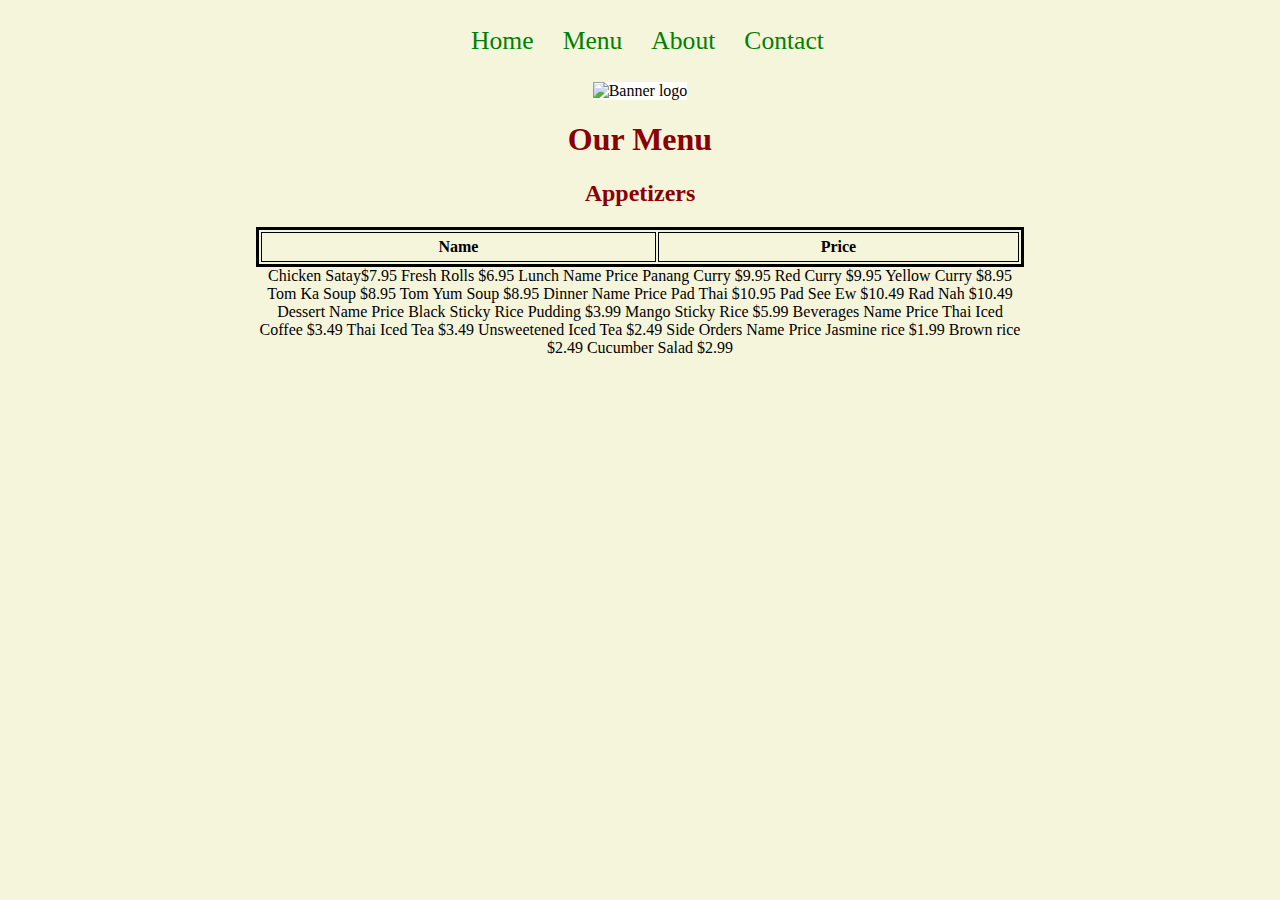
==== menu.html @ b508e147 "good changes" ====
<!DOCTYPE html>
<html lang="en">
<head>
    <meta charset="UTF-8">
    <meta name="viewport" content="width=device-width, initial-scale=1.0">
    <title>Document</title>
    <!-- Remember to link to your CSS file! -->
    <link rel="stylesheet" href="assets/css/style.css" type="text/css">
</head>
<body>
    <!-- MENU PAGE -->
    
    <!-- TODO: Navbar here -->
    <nav>
        <ul>
            <li>
                <a class="active-page" href="./index.html">Home</a>
            </li>
            <li>
                <a class="active-page" href="./menu.html">Menu</a>
            </li>
            <li>
                <a class="active-page" href="./about.html">About</a>
            </li>
            <li>
                <a  class="active-page" href="./contact.html">Contact</a>
            </li>
        </ul>
    </nav>
    <!-- TODO: Banner Image here-->
    <img id="banner" alt="Banner logo" src="./assets/images/banner.png">
    <main>
        <h1>Our Menu</h1>
        <!-- Your job is to make the menu items in each section below a proper table! -->
        <tr>
       <h2>Appetizers</h2> 
        <table>
            <thead>
                <tr>
                <th>Name</th>
                <th>Price</th>
                
                </tr>
            </thead>
        </table>
        <tbody>
            <tr><td>Chicken Satay</td><td>$7.95</td></tr>
            <tr>
                <td>Fresh Rolls</td>
                <td>$6.95</td>
            </tr>
        </tbody>
       
         
         
        
        Lunch

        Name Price
        Panang Curry $9.95
        Red Curry $9.95
        Yellow Curry $8.95
        Tom Ka Soup $8.95
        Tom Yum Soup $8.95

        Dinner

        Name Price
        Pad Thai $10.95
        Pad See Ew $10.49
        Rad Nah $10.49

        Dessert

        Name Price
        Black Sticky Rice Pudding $3.99
        Mango Sticky Rice $5.99

        Beverages

        Name Price
        Thai Iced Coffee $3.49
        Thai Iced Tea $3.49
        Unsweetened Iced Tea $2.49

        Side Orders
        
        Name Price
        Jasmine rice $1.99
        Brown rice $2.49
        Cucumber Salad $2.99        
    </main>
</body>
</html>
---- assets/css/style.css ----
html,
body {
    margin: 0;
    padding: 0;
    background-color: beige;
    text-align: center;
}

h1,
h2 {
    color: darkred;
}

h3, 
p,
li {
    color: green;
}

img {
    width: 100%;
    height: auto;
    max-width: 100%;
}

main {
    margin: 0 20%;
}

nav {
    background-color: beige;
    padding: 10px;
}

nav ul {
    list-style-type: none;
    text-align: center;
}

nav li {
    display: inline;
}

nav a {
    text-decoration: none;
    font-size: 1.6em;
    color: green;
    margin-right: 25px;
}

nav a:hover {
    color: darkred;
}

#banner {
    width: 100%;
    height: auto;
    background-color: white;
}

#banner img {
    width: 60%;
    height: auto;
}

.service {
    display: inline-block;
    background-color: white;
    border: 5px solid green;
    border-radius: 5px;
    color: darkred;
    font-size: 2em;
    padding: 20px;
    margin: 10px;
}

table {
    border: 3px solid black;
    width: 100%;
}
  
td,
th {
    border: 1px solid black;
    padding: 5px;
}

.active-page a{
    color: darkred;
}
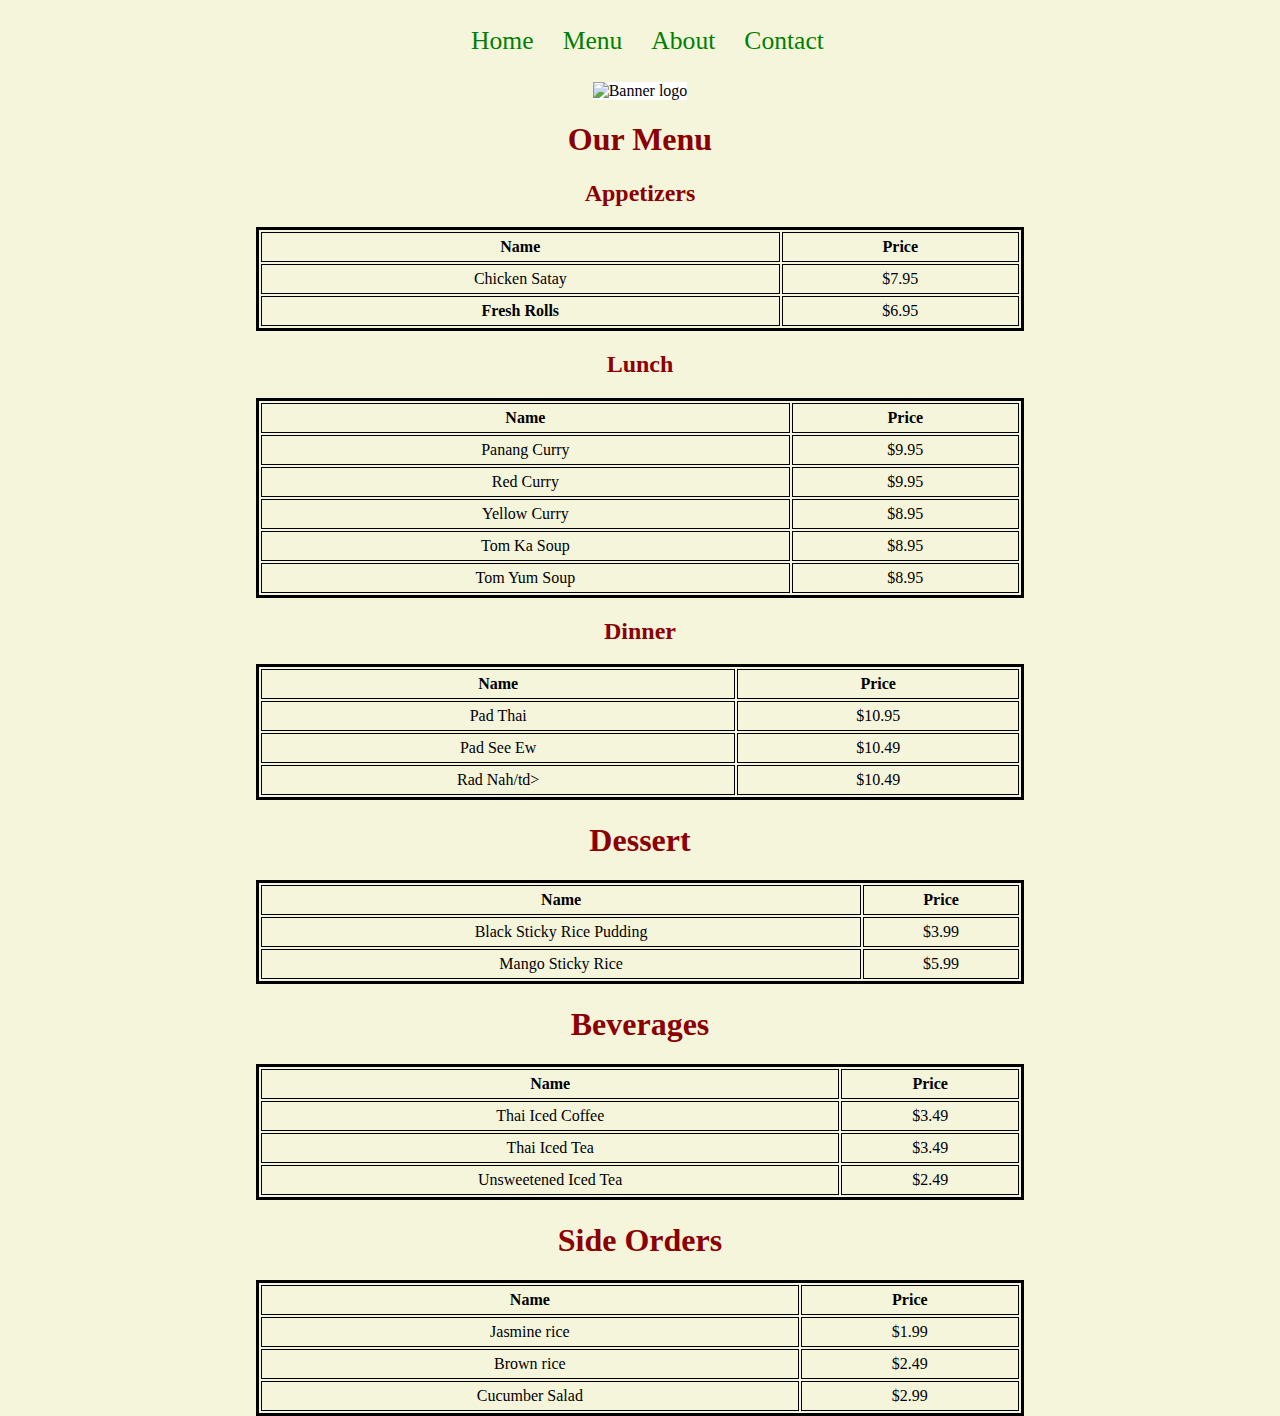
==== commit d8215d6e: "more edits" ====
--- a/menu.html
+++ b/menu.html
@@ -42,53 +42,174 @@
                 
                 </tr>
             </thead>
-        </table>
+            <tbody>
+                <tr>
+                    <td>Chicken Satay</td>
+                    <td>$7.95</td>
+                </tr>
+                <tr>
+                    <th>Fresh Rolls</td>
+                    <td>$6.95</td>
+                </tr>
+            </tbody>
+        </table>
+      
+         
+         
+        
+       <h2> Lunch </h2>
+
+        <table>
+            <thead>
+                <tr>
+                    <th>Name</th>
+                    <th>Price</th>
+        
+                </tr>
+            </thead>
+            <tbody>
+                <tr>
+                    <td>Panang Curry</td>
+                    <td>$9.95</td>
+                </tr>
+                <tr>
+                    <td>Red Curry</td>
+                    <td>$9.95</td>
+                </tr>
+                <tr>
+                    <td>Yellow Curry</td>
+                    <td>$8.95</td>
+                </tr>
+                <tr>
+                    <td>Tom Ka Soup</td>
+                    <td>$8.95</td>
+                </tr>
+                <tr>
+                    <td>Tom Yum Soup</td>
+                    <td>$8.95</td>
+                </tr>
+            </tbody>
+        </table>
+        
+         
+         
+         
+         
+         
+
+        <h2>Dinner</h2>
+        <table>
+            <thead>
+                <tr>
+                    <th>Name</th>
+                    <th>Price</th>
+        
+                </tr>
+            </thead>
+            <tbody>
+                <tr>
+                    <td>Pad Thai</td>
+                    <td>$10.95</td>
+                </tr>
+                <tr>
+                    <td>Pad See Ew</td>
+                    <td>$10.49</td>
+                </tr>
+                <tr>
+                    <td>Rad Nah/td>
+                    <td>$10.49</td>
+                </tr>
+            </tbody>
+        </table>
+        
+        
+         
+         
+
+        <h1>Dessert</h1>
+
+        <table>
+            <thead>
+                <tr>
+                    <th>Name</th>
+                    <th>Price</th>
+        
+                </tr>
+            </thead>
+            <tbody>
+                <tr>
+                    <td>Black Sticky Rice Pudding</td>
+                    <td>$3.99</td>
+                </tr>
+                <tr>
+                    <td>Mango Sticky Rice</td>
+                    <td>$5.99</td>
+                </tr>
+                
+            </tbody>
+        </table>
+         
+         
+
+    <h1> Beverages</h1>
+
+    <table>
+        <thead>
+            <tr>
+                <th>Name</th>
+                <th>Price</th>
+    
+            </tr>
+        </thead>
         <tbody>
-            <tr><td>Chicken Satay</td><td>$7.95</td></tr>
-            <tr>
-                <td>Fresh Rolls</td>
-                <td>$6.95</td>
-            </tr>
+            <tr>
+                <td>Thai Iced Coffee</td>
+                <td>$3.49</td>
+            </tr>
+            <tr>
+                <td>Thai Iced Tea</td>
+                <td>$3.49</td>
+            </tr>
+            <tr>
+                <td>Unsweetened Iced Tea</td>
+                <td>$2.49</td>
+            </tr>
+        
         </tbody>
-       
-         
-         
-        
-        Lunch
-
-        Name Price
-        Panang Curry $9.95
-        Red Curry $9.95
-        Yellow Curry $8.95
-        Tom Ka Soup $8.95
-        Tom Yum Soup $8.95
-
-        Dinner
-
-        Name Price
-        Pad Thai $10.95
-        Pad See Ew $10.49
-        Rad Nah $10.49
-
-        Dessert
-
-        Name Price
-        Black Sticky Rice Pudding $3.99
-        Mango Sticky Rice $5.99
-
-        Beverages
-
-        Name Price
-        Thai Iced Coffee $3.49
-        Thai Iced Tea $3.49
-        Unsweetened Iced Tea $2.49
-
-        Side Orders
-        
-        Name Price
-        Jasmine rice $1.99
-        Brown rice $2.49
-        Cucumber Salad $2.99        
+    </table>
+        
+        
+        
+
+        <h1>Side Orders </h1>
+        
+    <table>
+        <thead>
+            <tr>
+                <th>Name</th>
+                <th>Price</th>
+    
+            </tr>
+        </thead>
+        <tbody>
+            <tr>
+                <td>Jasmine rice</td>
+                <td>$1.99</td>
+            </tr>
+            <tr>
+                <td>Brown rice</td>
+                <td>$2.49</td>
+            </tr>
+            <tr>
+                <td>Cucumber Salad</td>
+                <td>$2.99</td>
+            </tr>
+        
+        </tbody>
+    </table>
+        
+        
+              
     </main>
 </body>
 </html>--- a/assets/css/style.css
+++ b/assets/css/style.css
@@ -87,4 +87,5 @@
 
 .active-page a{
     color: darkred;
-}+}
+
